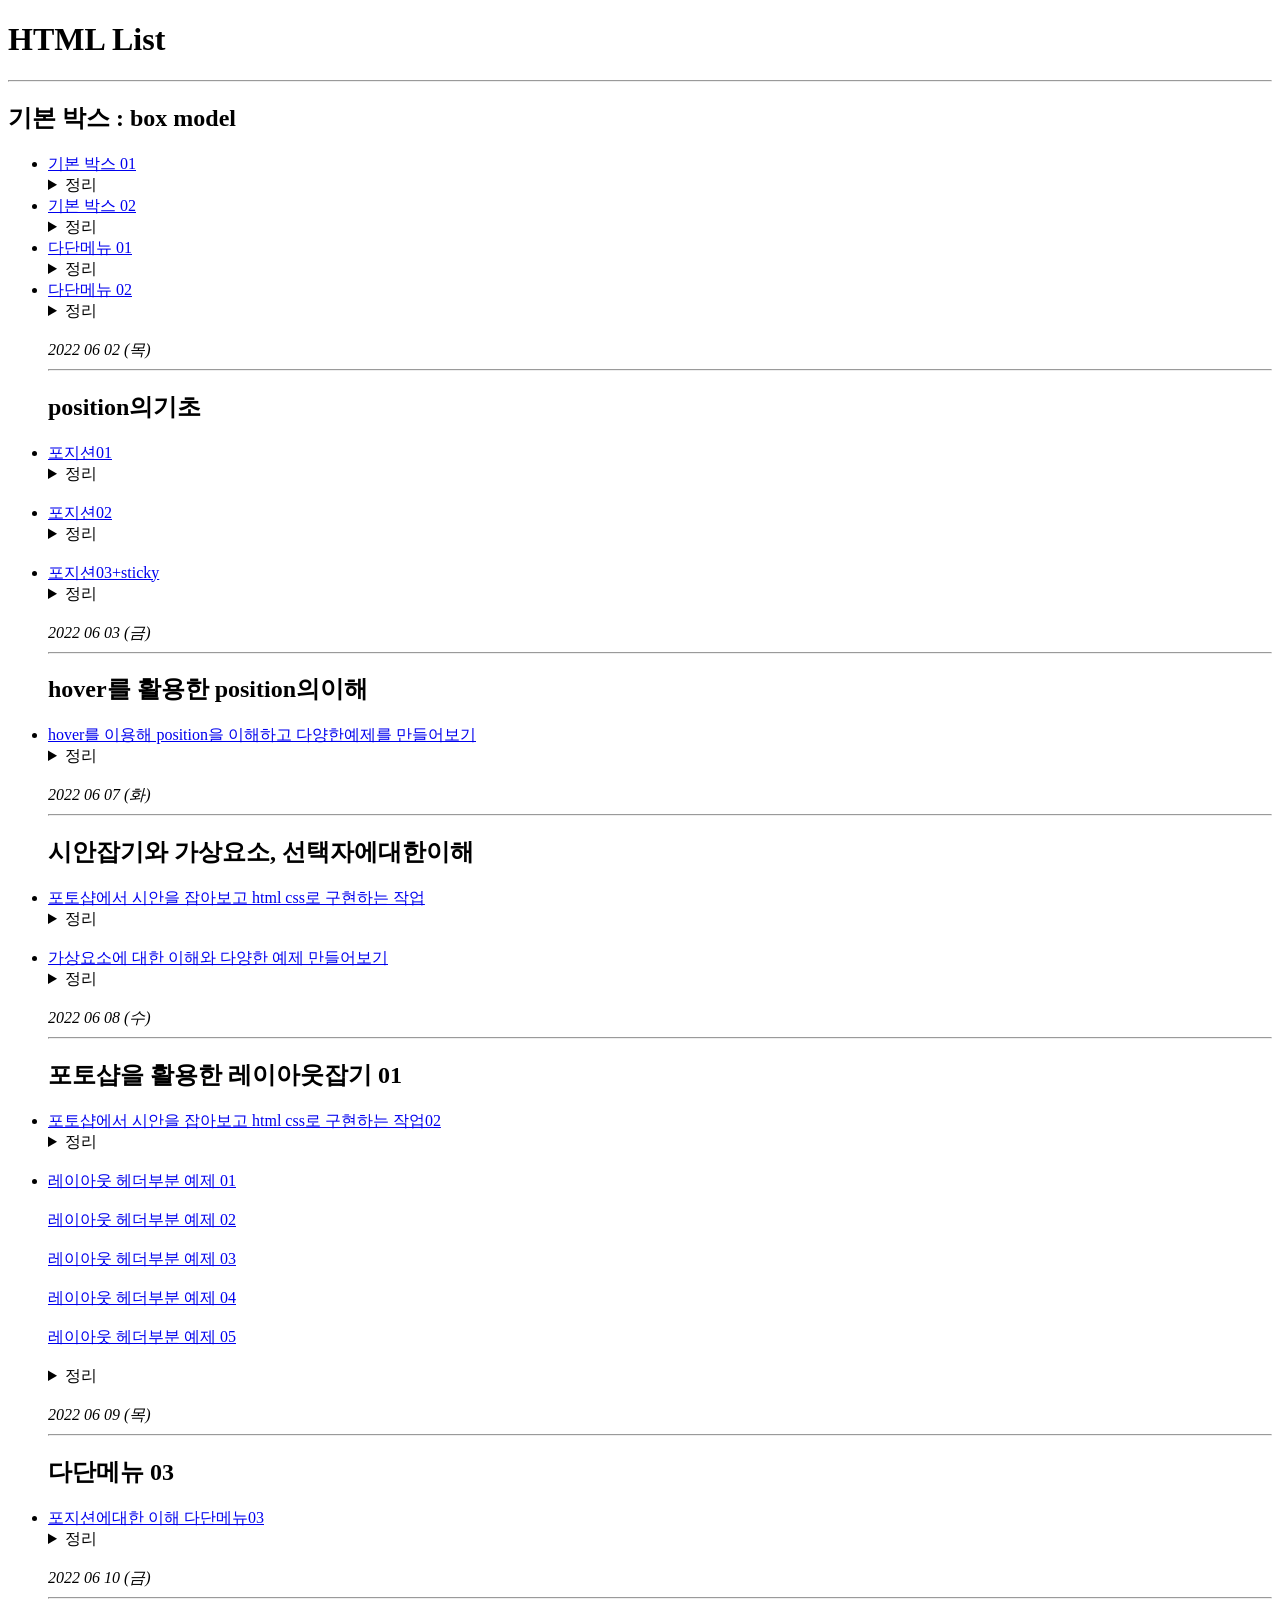
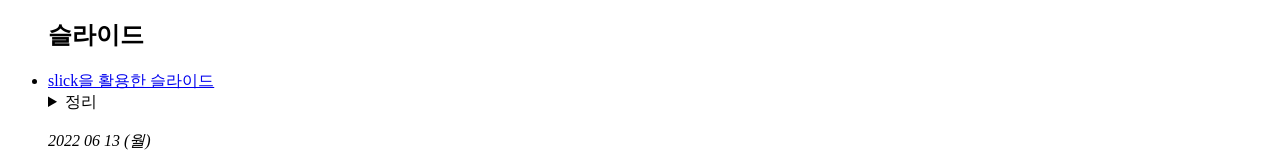
==== index.html @ 05b0eb2b "test" ====
<!DOCTYPE html>
<html lang="ko">

<head>
    <meta charset="UTF-8">
    <meta http-equiv="X-UA-Compatible" content="IE=edge">
    <meta name="viewport" content="width=device-width, initial-scale=1.0">
    <title>HTML List</title>
</head>

<body>
    <h1>HTML List</h1>
    <hr />
    <h2>기본 박스 : box model</h2>
    <ul>
        <li><a href="./doc/box01.html">기본 박스 01</a>
            <details>
                <summary>정리</summary>
                <p>기본적인 박스의 성질에 대한 이해[width height padding margin]</p>
            </details>
        </li>
        <li><a href="./doc/box02.html">기본 박스 02</a>
            <details>
                <summary>정리</summary>
                <p>선택자에 대한 이해 <br><br>
                    section ul,div 이렇게 적으면 section아래 ul 과 모든 div 이렇게 선택됨<br>
                    실수할수있으니깐 조심
                </p>
            </details>
        </li>
        <li><a href="./doc/multi_menu01.html">다단메뉴 01</a>
            <details>
                <summary>정리</summary>
                <p>포지션을 이용한 다단메뉴01 실습</p>
                <p>포지션에 관한걸 제일먼저 <br>
                    그다음에 디스플레이에관한거 <br>
                    폰트관련은 제일마지막<br>
                    z인덱스는떼서 따로
                </p>
            </details>
        </li>
        <li><a href="./doc/multi_menu02.html">다단메뉴 02</a>
            <details>
                <summary>정리</summary>
                <p>포지션을 이용한 다단메뉴02 실습</p>
                <p> display:none, opacity 0, visibility:hidden 모두 눈에 보이지는않지만 <br><br>
                    display:none 은 영역자체를 없애버리는 영역(x)<br>
                    visibility:hidden 영역은 존재하나 이벤트같은게 적용되지않는( 영역 ㅇ 이벤트 x)<br>
                    opacity 0 영역은 존재하고 이벤트도 적용되는 (영역 ㅇ 이벤트 ㅇ)
                </p>
            </details>
            <br>
            <em>2022 06 02 (목)</em>
        </li>
        <hr />
        <h2>position의기초</h2>
        <li><a href="./doc/position01.html">포지션01</a>
            <details>
                <summary>정리</summary>
                <p>position: relative; 좌표를 가지는 position 상태가 된다<br>
                    일반적인 position의 floating이나 w의 변화가 없다.<br>
                    position: absolute; 뜬다. 쪼그라든다. 기준점이 없어져서 body를 기준으로 포개진다.<br>
                    block의 속성을 가지게된다.<br>
                    .position-absolute ; 의 기준을<br>
                    부모요소인 position: relative; , absolute , fixed 로 기준을 만들어 줄 수 있다<br>.
                    z-index로 흐름의 순서를 바꿔줄수있다. 정수를 쓴다<br>
                    position-fixed는 기준이 없다.(viewport를 기준으로 한다)<br>
                    스크롤바가 생기지않는다
                </p>
            </details>
            <br>
        </li>
        <li><a href="./doc/position02.html">포지션02</a>
            <details>
                <summary>정리</summary>
                <p>position03을만들기위한 개념 이해와 실습
                </p>
            </details>
            <br>
        </li>
        <li><a href="./doc/position03.html">포지션03+sticky</a>
            <details>
                <summary>정리</summary>
                <p>position과 sticky를 활용한 예제 사이트 만들어보기<br><br>
                    각각의 이미지를 각각의figure로 감싸주니깐 <br>
                    이미지가 정해진 width안에서 max-width 100%로 위치함<br>
                    하나의 figure에 4개의 이미지를 넣었을때는 적용이안됐었음<br>
                    figure<br>
                    img src="../img/insta01.jpg" alt=""<br>
                    img src="../img/insta02.jpg" alt=""<br>
                    img src="../img/insta03.jpg" alt=""<br>
                    img src="../img/insta04.jpg" alt=""<br>
                    figure <br>
                    이런식으로 했을때 적용안됨<br><br>
                    <strong>css</strong><br>
                    transform: translateX(-50%); 까먹지말기
                </p>
            </details>
            <br>
            <em>2022 06 03 (금)</em>
            <hr />
            <h2>hover를 활용한 position의이해</h2>
        </li>
        <li><a href="./doc/hover01.html">hover를 이용해 position을 이해하고 다양한예제를 만들어보기</a>
            <details>
                <summary>정리</summary>
                <p> 시안잡는것에대한 간략한 이야기<br><br>
                    1. 가이드라인 1170~ 1200px 잡고 <br>

                    2. 강약 조절 text 그림 (배경에 색깔주는건 금지)<br>
                    흰색으로 반복될때는 연한회색을 사용<br>

                    3. 공간 많이 본인이 생각한 공간보다 더 여유있게 공간주기<br>

                    그리드 시스템<br>
                    12colum <br>
                    왜 12냐??<br>
                    12,<br>
                    6+6,<br>
                    4+4+4,<br>
                    3+3+3+3 이 자유롭다<br><br>

                    폰트사용은 노트산스 고정 나중에 풀어줌<br>
                    폰트 색상은 검은색<br>
                    배경에 패턴 꽃무늬같은거 채우는거 금지 <br>
                    이미지를 채우거나 흰색으로비워놓기

                </p>
            </details>
            <br>
        </li>
        <em>2022 06 07 (화)</em>
        <hr />
        <h2>시안잡기와 가상요소, 선택자에대한이해</h2>
        <li><a href="./doc/psdtohtml01.html"> 포토샵에서 시안을 잡아보고 html css로 구현하는 작업</a>
            <details>
                <summary>정리</summary>
                <p>
                    <strong>포토샵</strong> <br><br>

                    컨트롤 + ; 가이드라인 안보이게<br>
                    컨트롤 + alt + ; 가이드라인 선택안되게 고정<br>
                    tab 도구들 안보이게<br><br>


                    시안에 사용한 이미지 내보내는 방법 <br>
                    크롭 엔터한후 <br>
                    1.ctrl+alt+shift+w 다른형식으로 내보내기<br>
                    2.ctrl+alt+shift+s 웹형식으로 내보내기<br>
                    1번 선택후 jpg 파일 퀄리티 60%로 내보내서 사용했음<br><br>

                    <strong>CSS</strong><br><br>
                    선택자 지정할때<br>
                    section:nth-child(even) 짝수 <br>
                    section:nth-child(odd) 홀수


                </p>
            </details>
            <br>
        </li>

        <li><a href="./doc/Pseudo_Element01.html"> 가상요소에 대한 이해와 다양한 예제 만들어보기</a>
            <details>
                <summary>정리</summary>
                <p>
                    data-num :넘버링붙이는거<br>
                    html 예시: figure data-num= "01" /figure <br>
                    css에서 선택할때는
                    attr함수를 이용해
                    content: attr(data-num); 이런식으로 선택<br><br>

                    가상요소에서 XEIcon 사용할때는<br>
                    hr.list_hr::after {<br>
                    content: " <span style="font-Family: Times New Roman">\</span>e907";<br>
                    font-family: xeicon !important}<br>
                    이런식으로 유니코드형식으로 기입해줘야함<br><br>

                    <a href="https://younghunkimm.github.io/xeicode/">유니코드 정리</a><br>
                    유니코드 정리된 깃허브<br><br>

                    역슬래시 \로 출력되는거 <br>
                    &lt; span style="font-Family: Times New Roman" &gt; <span
                        style="font-Family: Times New Roman">\</span> &lt;/span&gt;적어서 역슬래시로 출력할수있음

                </p>
            </details>
            <br>
        </li>
        <em>2022 06 08 (수)</em>
        <hr />

        <h2>포토샵을 활용한 레이아웃잡기 01</h2>
        <li><a href="./doc/psdtohtml02.html"> 포토샵에서 시안을 잡아보고 html css로 구현하는 작업02</a>
            <details>
                <summary>정리</summary>
                <p>
                    <a href="">
                        <img src="./img/crop01.png" alt="">
                    </a>
                </p>
            </details>
            <br>
        </li>

        <li>
            <a href="./doc/header01.html"> 레이아웃 헤더부분 예제 01</a> <br><br>
            <a href="./doc/header02.html"> 레이아웃 헤더부분 예제 02</a> <br><br>
            <a href="./doc/header03.html"> 레이아웃 헤더부분 예제 03</a> <br><br>
            <a href="./doc/header04.html"> 레이아웃 헤더부분 예제 04</a> <br><br>
            <a href="./doc/header05.html"> 레이아웃 헤더부분 예제 05</a> <br><br>
            <details>
                <summary>정리</summary>
                <p>

                </p>
            </details>
            <br>
        </li>
        <em>2022 06 09 (목)</em>
        <hr />
        <h2>다단메뉴 03</h2>
        <li><a href="./doc/multi_menu03.html"> 포지션에대한 이해 다단메뉴03 </a>
            <details>
                <summary>정리</summary>
                <p>

                </p>
            </details>
            <br>
        </li>


        <em>2022 06 10 (금)</em>
        <hr />
        <h2>슬라이드 </h2>
        <li><a href="./doc/slick01.html"> slick을 활용한 슬라이드 </a>
            <details>
                <summary>정리</summary>
                <p>
...
                </p>
            </details>
            <br>
        </li>


        <em>2022 06 13 (월)</em>
    </ul>
    </details>
</body>

</html>
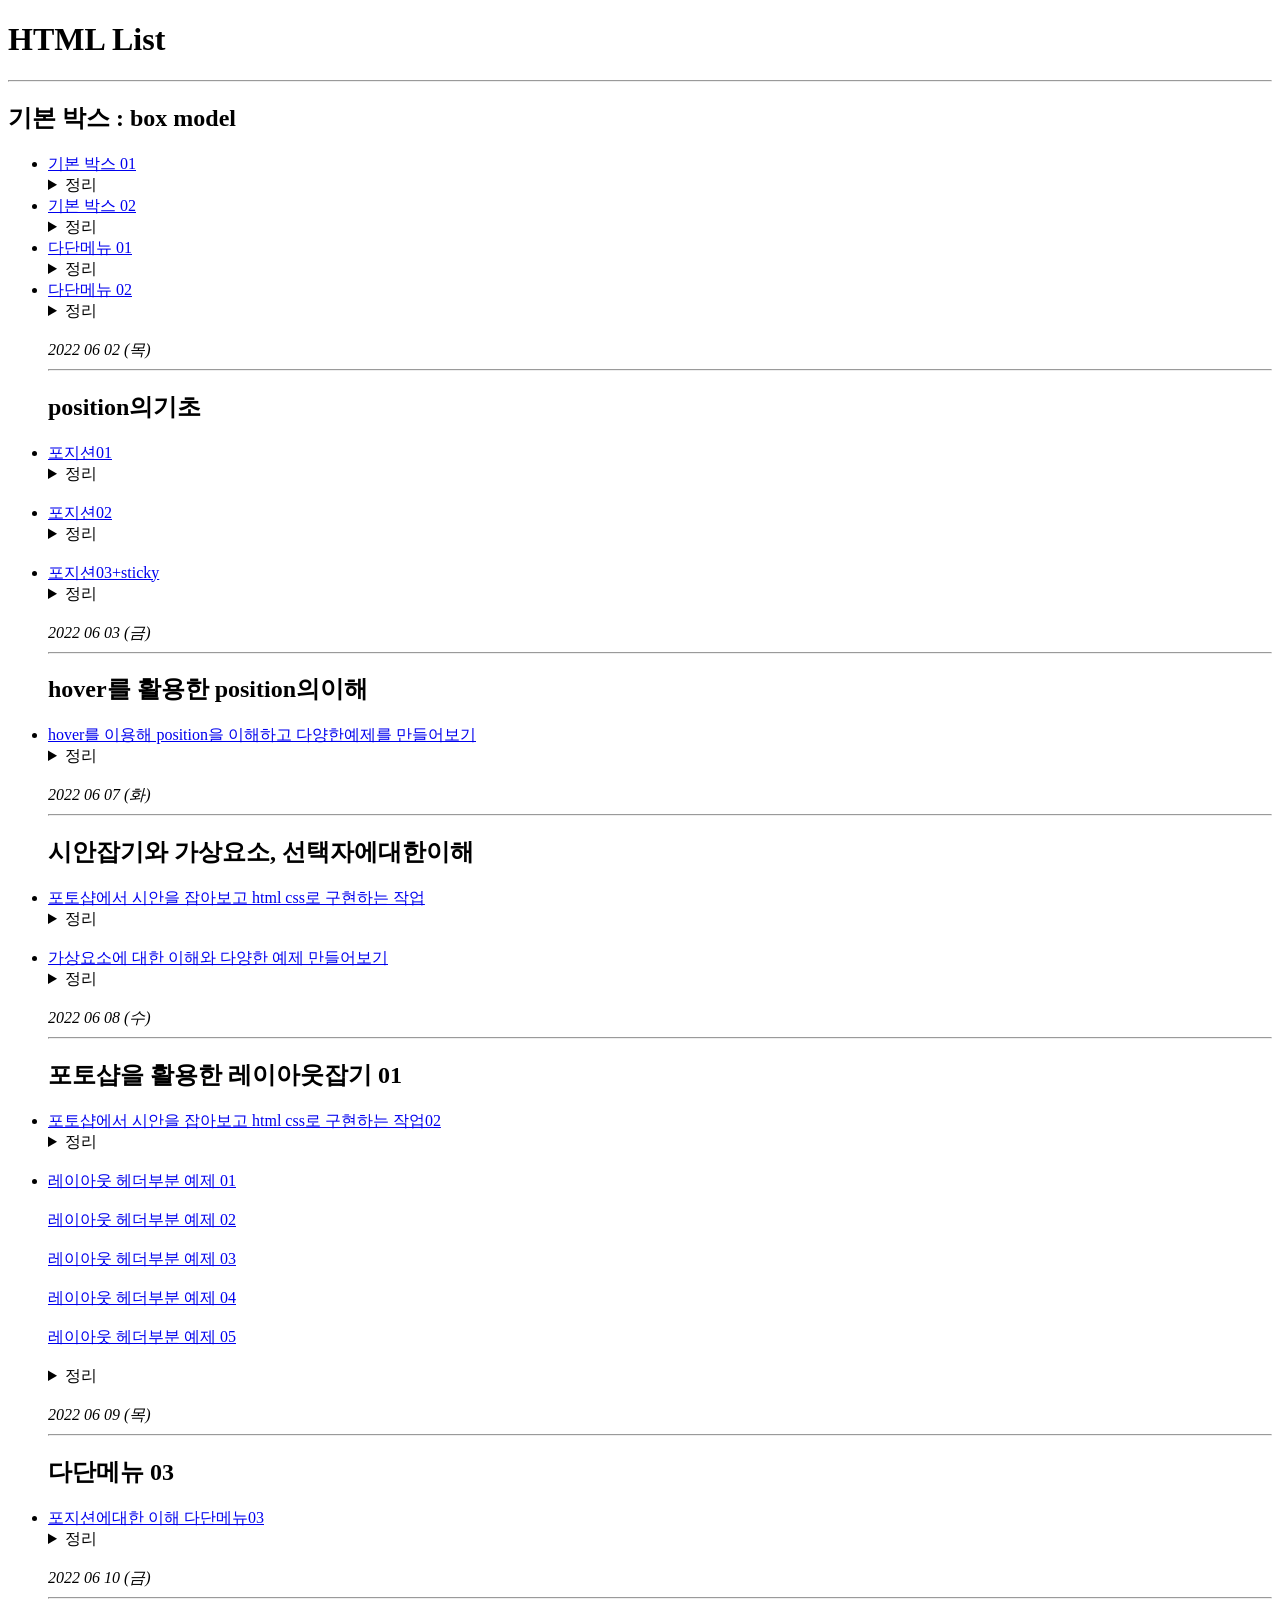
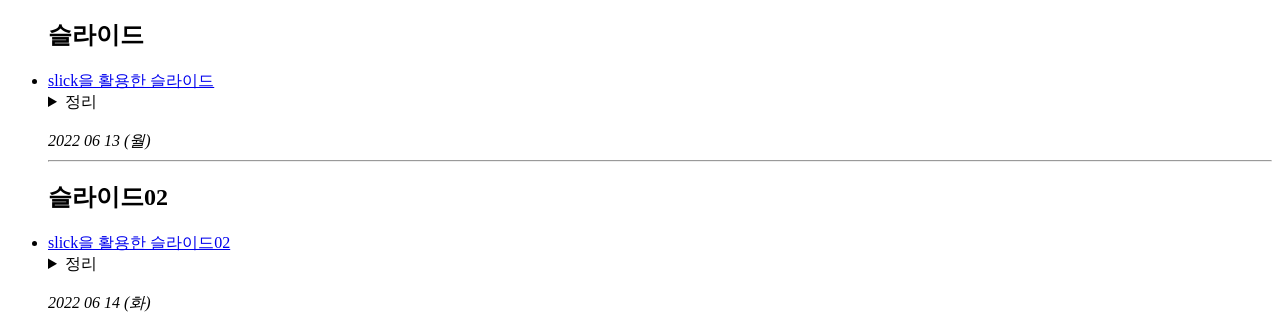
==== commit 3750ce25: "0614" ====
--- a/index.html
+++ b/index.html
@@ -238,7 +238,7 @@
             <details>
                 <summary>정리</summary>
                 <p>
-...
+                    ...
                 </p>
             </details>
             <br>
@@ -246,6 +246,20 @@
 
 
         <em>2022 06 13 (월)</em>
+        <hr />
+        <h2>슬라이드02 </h2>
+        <li><a href="./doc/slick02.html"> slick을 활용한 슬라이드02 </a>
+            <details>
+                <summary>정리</summary>
+                <p>
+                    ...
+                </p>
+            </details>
+            <br>
+        </li>
+
+
+        <em>2022 06 14 (화)</em>
     </ul>
     </details>
 </body>
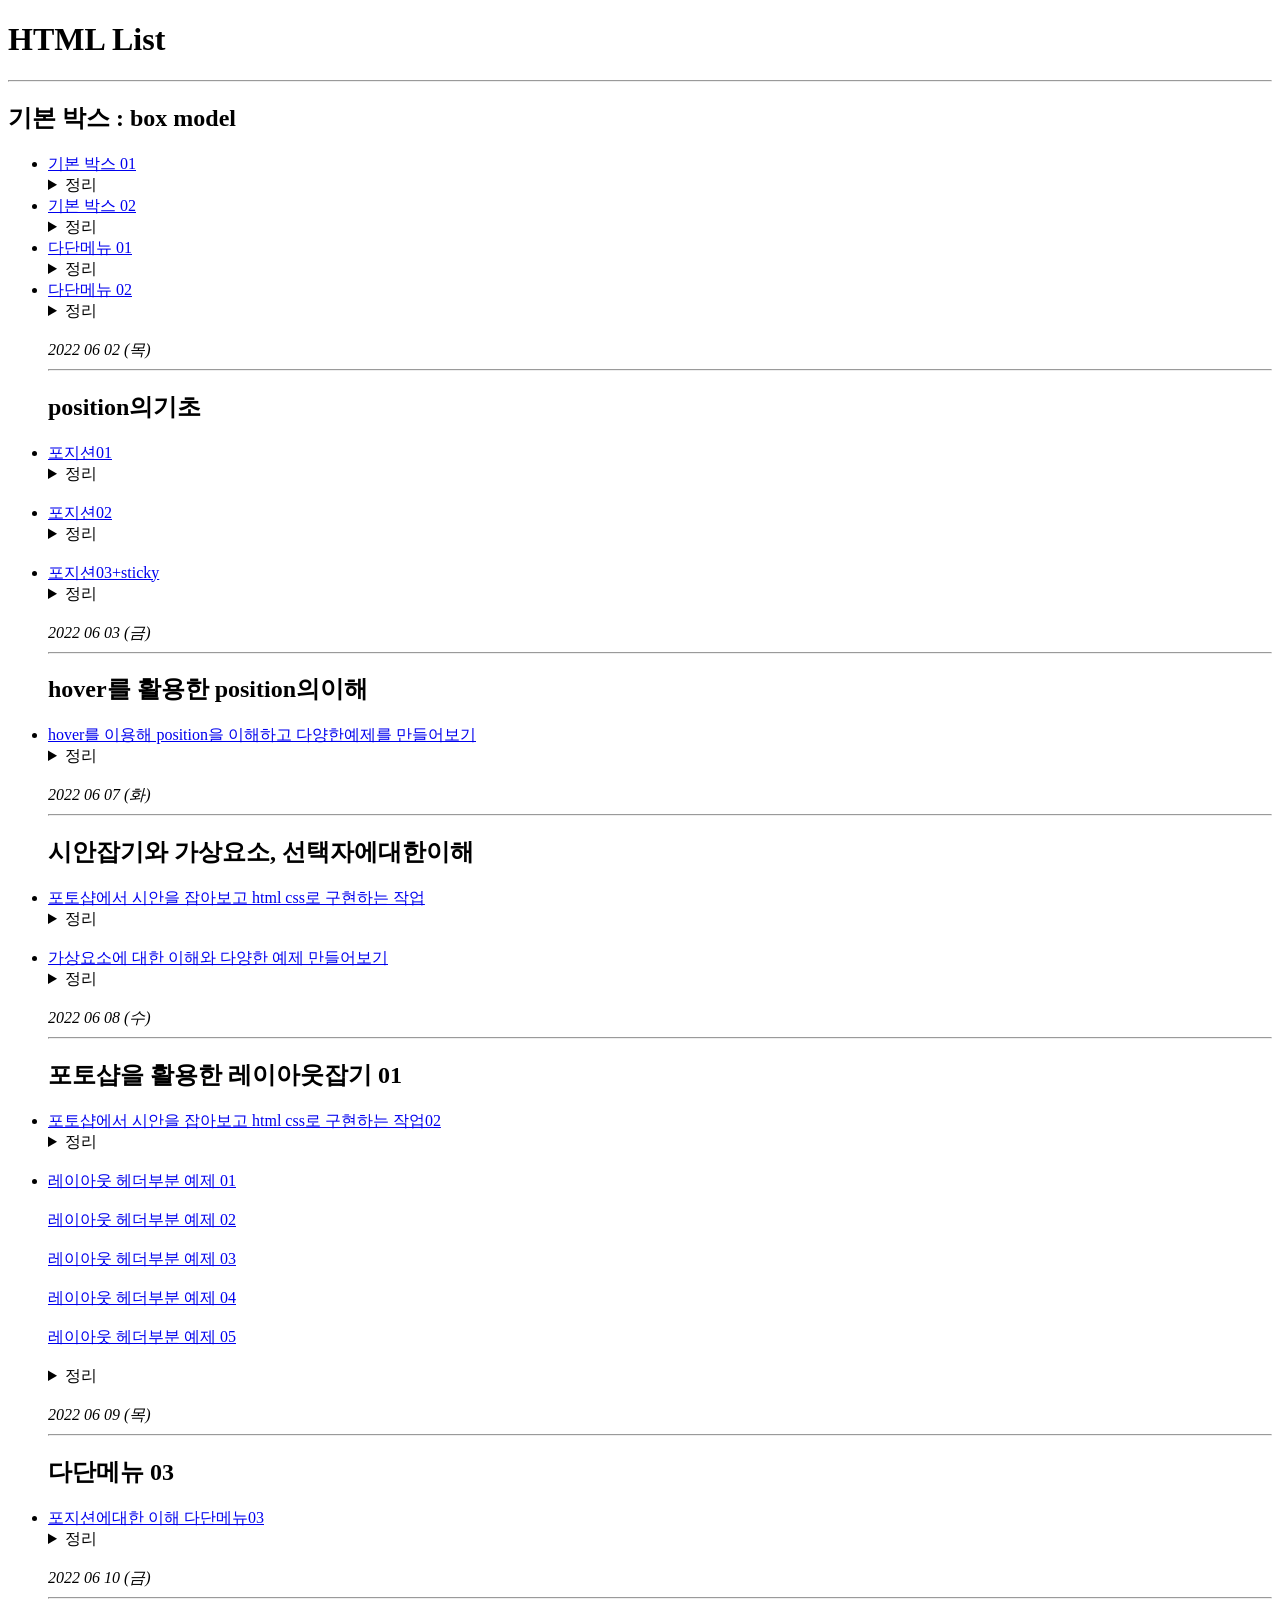
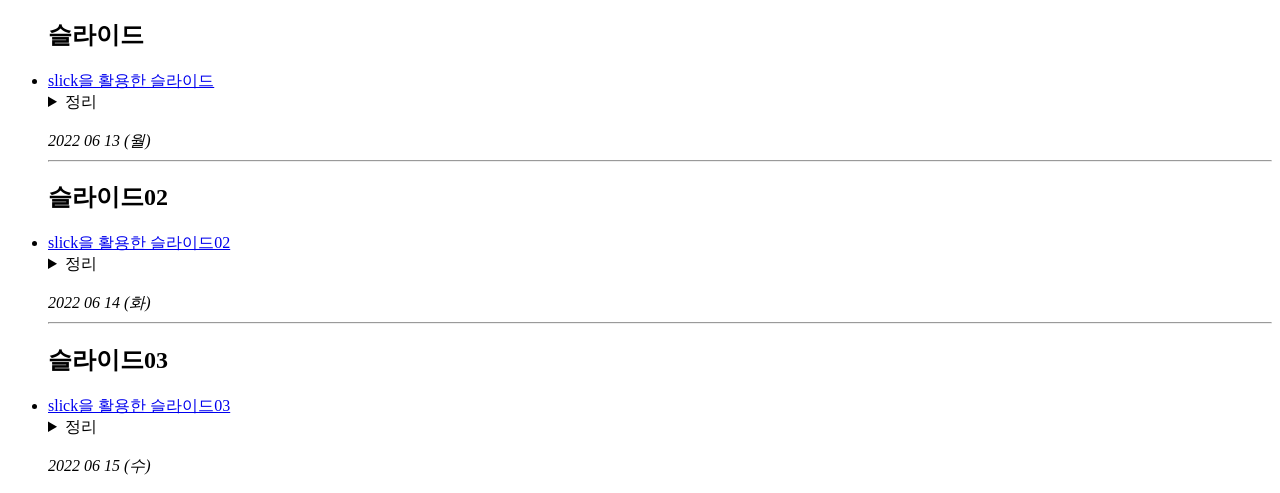
==== commit 127c95ff: "0615" ====
--- a/index.html
+++ b/index.html
@@ -260,6 +260,20 @@
 
 
         <em>2022 06 14 (화)</em>
+        <hr />
+        <h2>슬라이드03 </h2>
+        <li><a href="./doc/slick03.html"> slick을 활용한 슬라이드03 </a>
+            <details>
+                <summary>정리</summary>
+                <p>
+                    아이콘에 기능을 부여하는 자바스크립트 한거 나중에 다시 복습해보기
+                </p>
+            </details>
+            <br>
+        </li>
+
+
+        <em>2022 06 15 (수)</em>
     </ul>
     </details>
 </body>
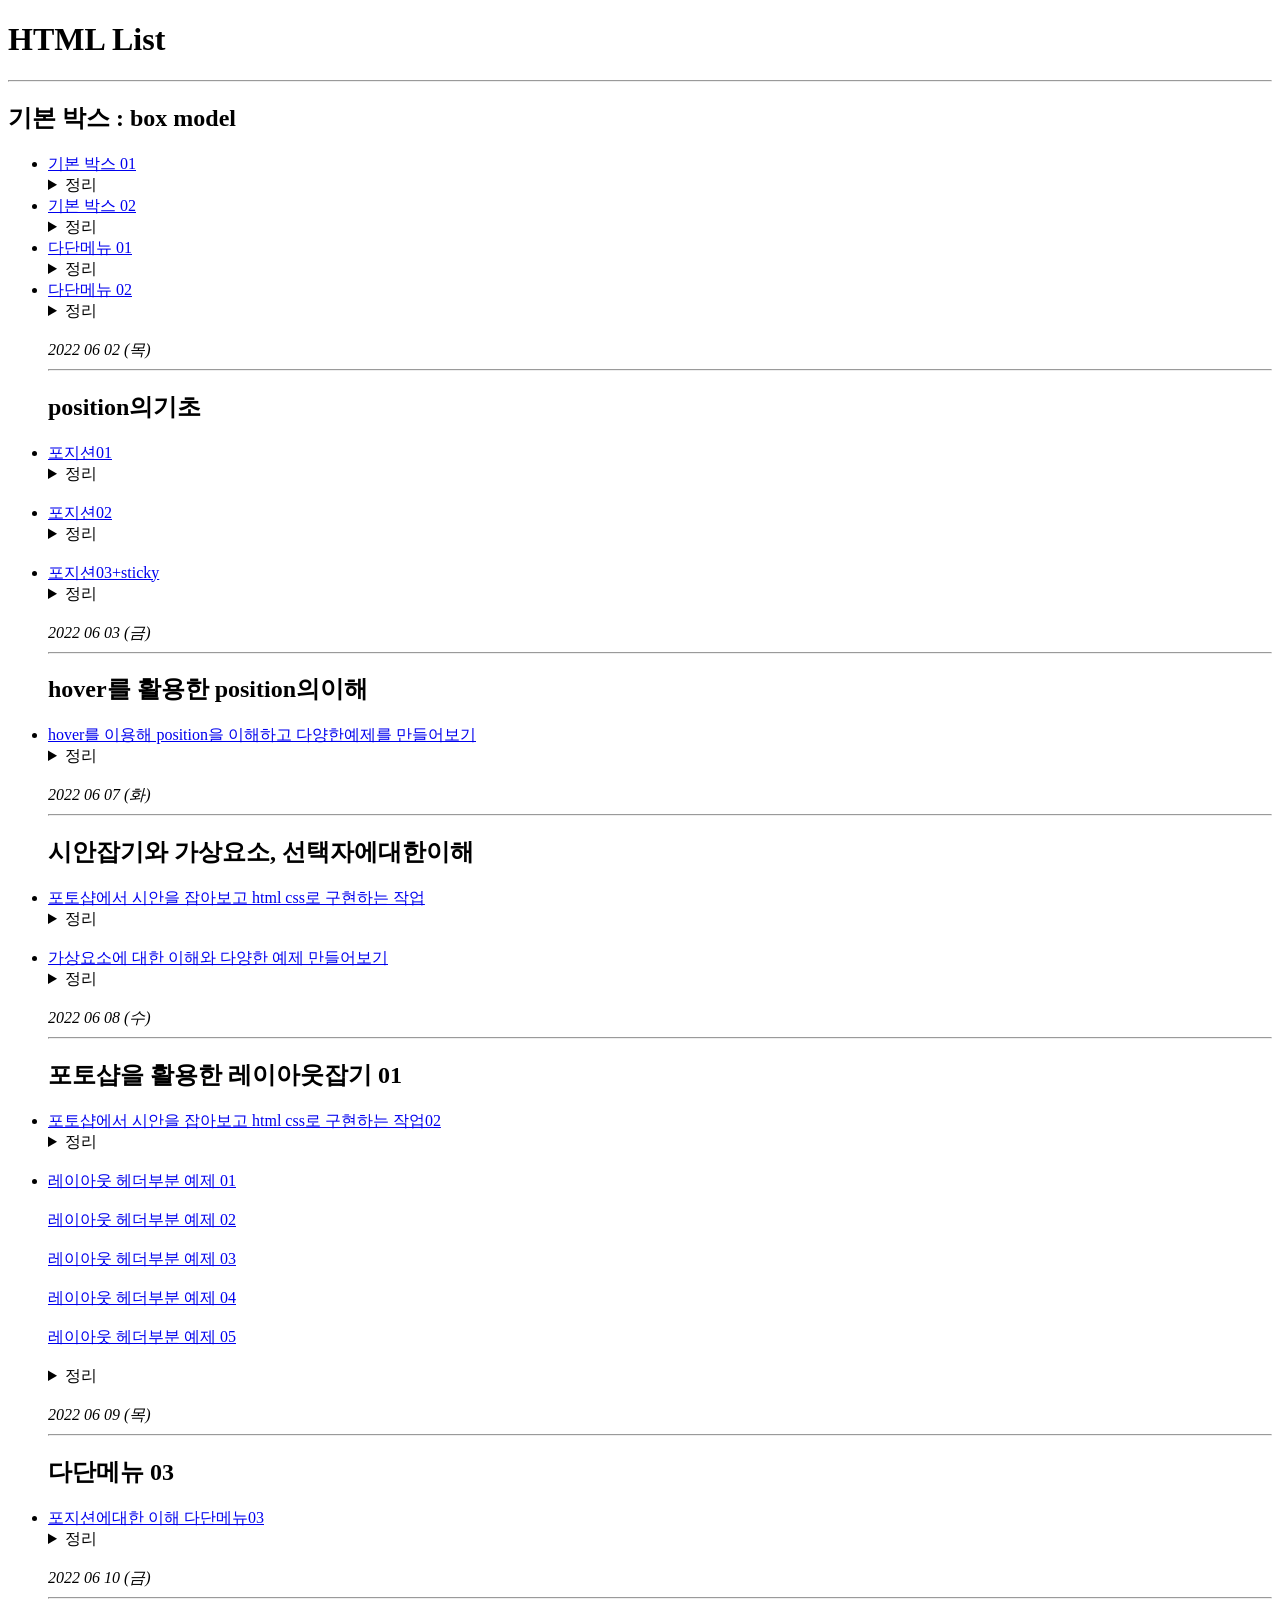
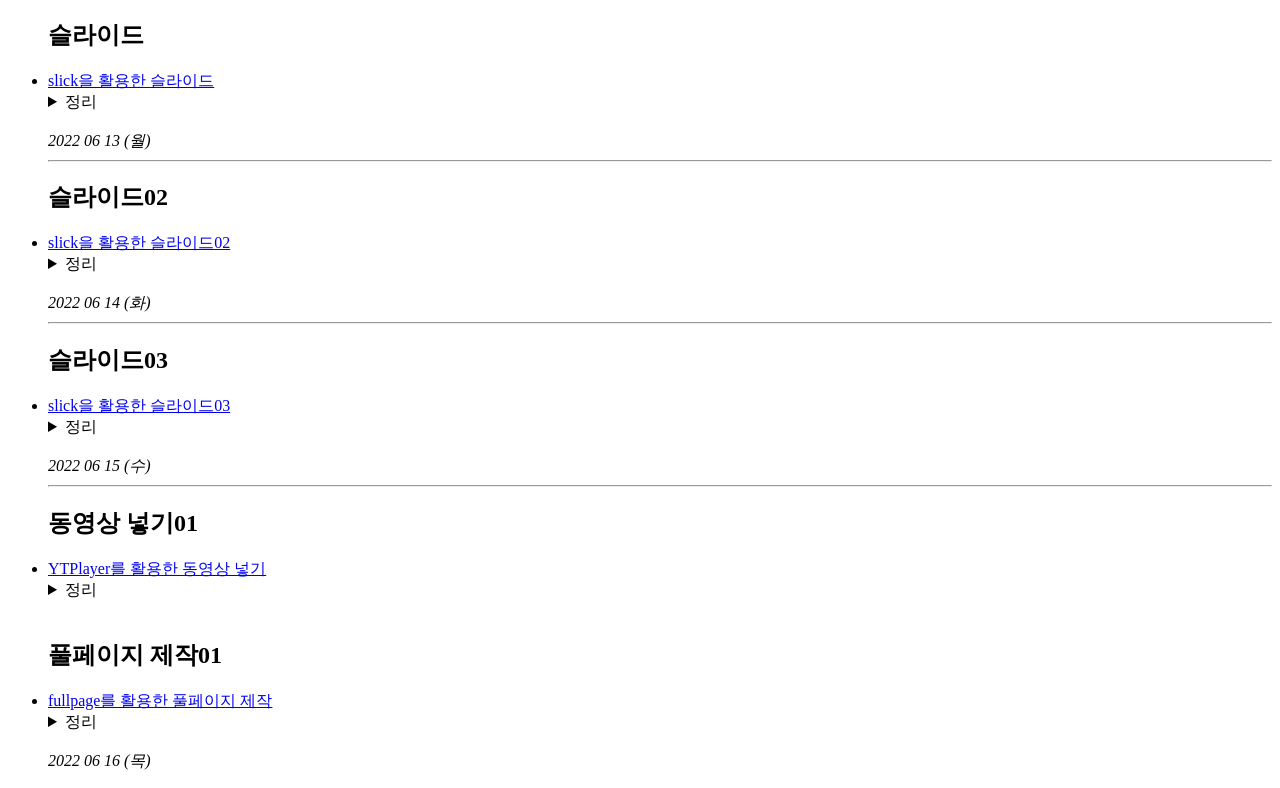
==== commit c232f928: "0616" ====
--- a/index.html
+++ b/index.html
@@ -274,6 +274,32 @@
 
 
         <em>2022 06 15 (수)</em>
+        <hr />
+
+        <h2>동영상 넣기01 </h2>
+        <li><a href="./doc/movie01.html"> YTPlayer를 활용한 동영상 넣기 </a>
+            <details>
+                <summary>정리</summary>
+                <p>
+
+                </p>
+            </details>
+            <br>
+        </li>
+
+        <h2>풀페이지 제작01 </h2>
+        <li><a href="./doc/fullpage01.html"> fullpage를 활용한 풀페이지 제작 </a>
+            <details>
+                <summary>정리</summary>
+                <p>
+
+                </p>
+            </details>
+            <br>
+        </li>
+
+
+        <em>2022 06 16 (목)</em>
     </ul>
     </details>
 </body>
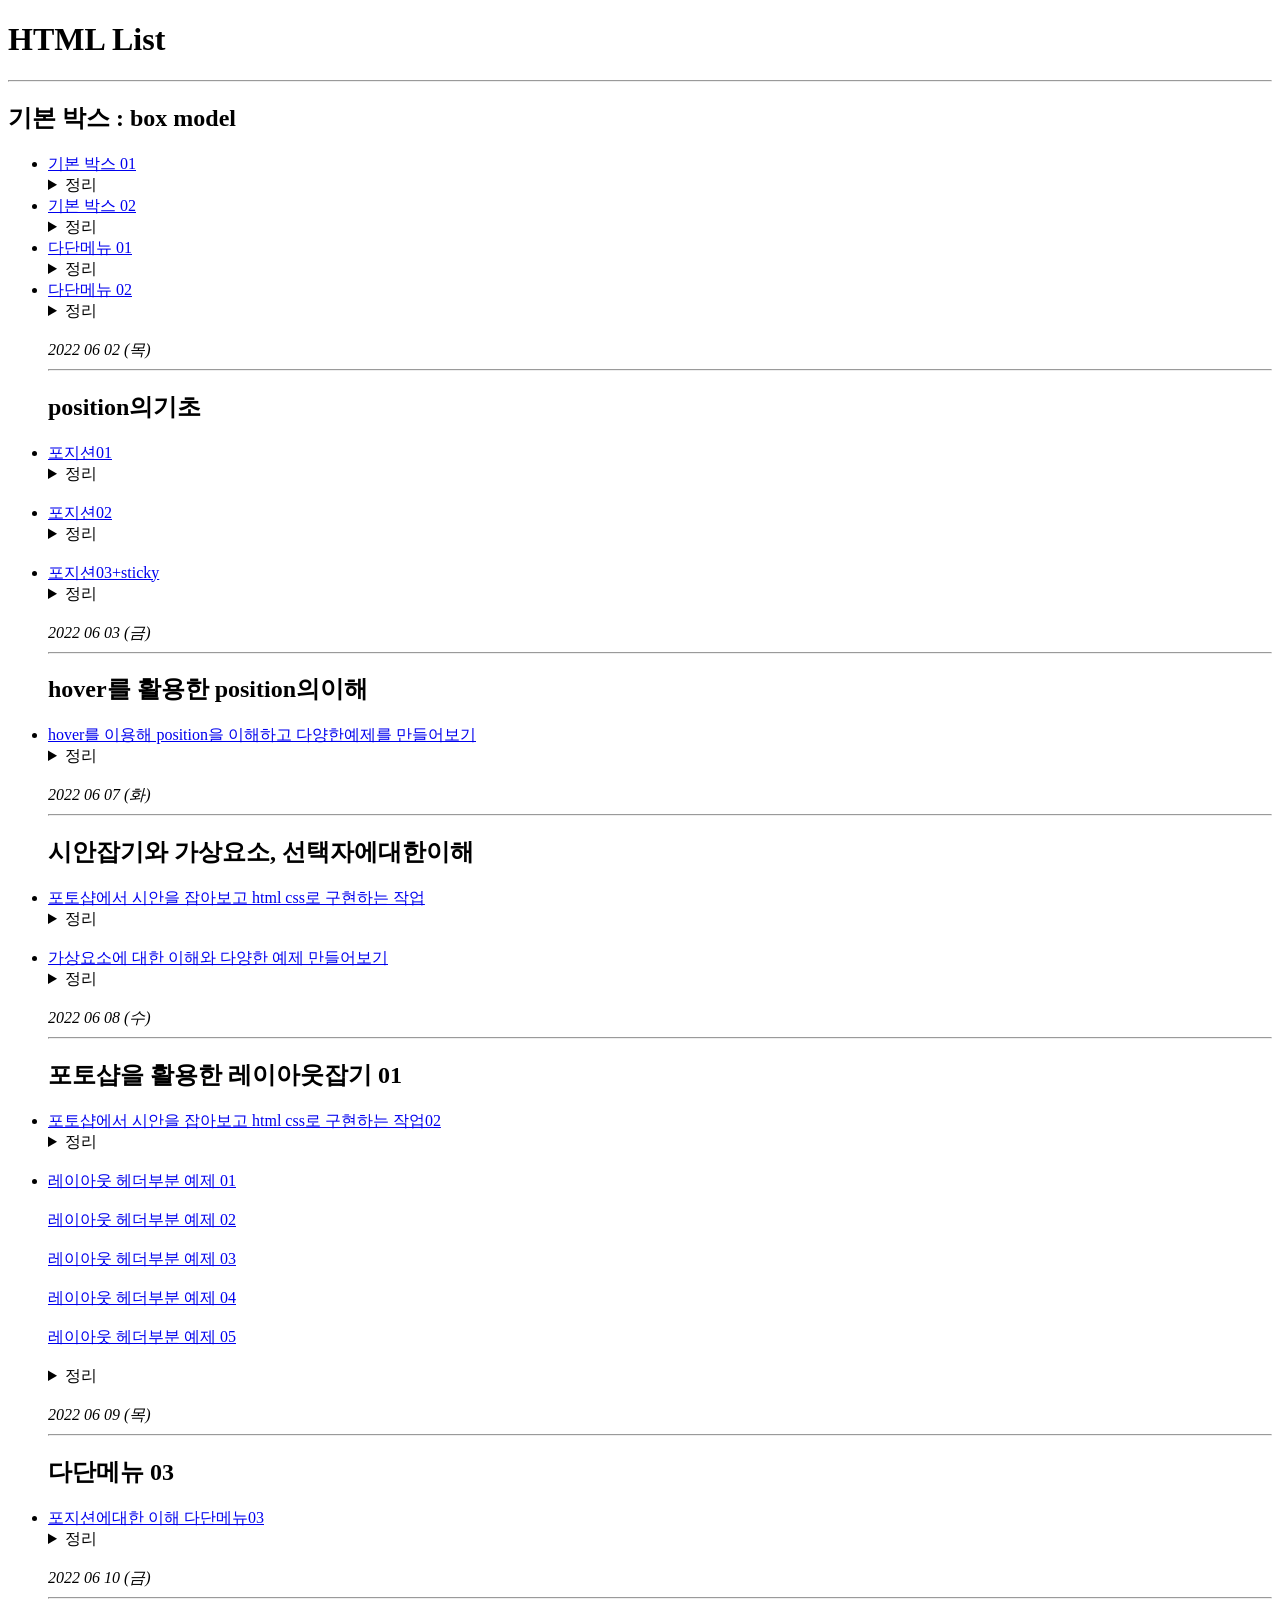
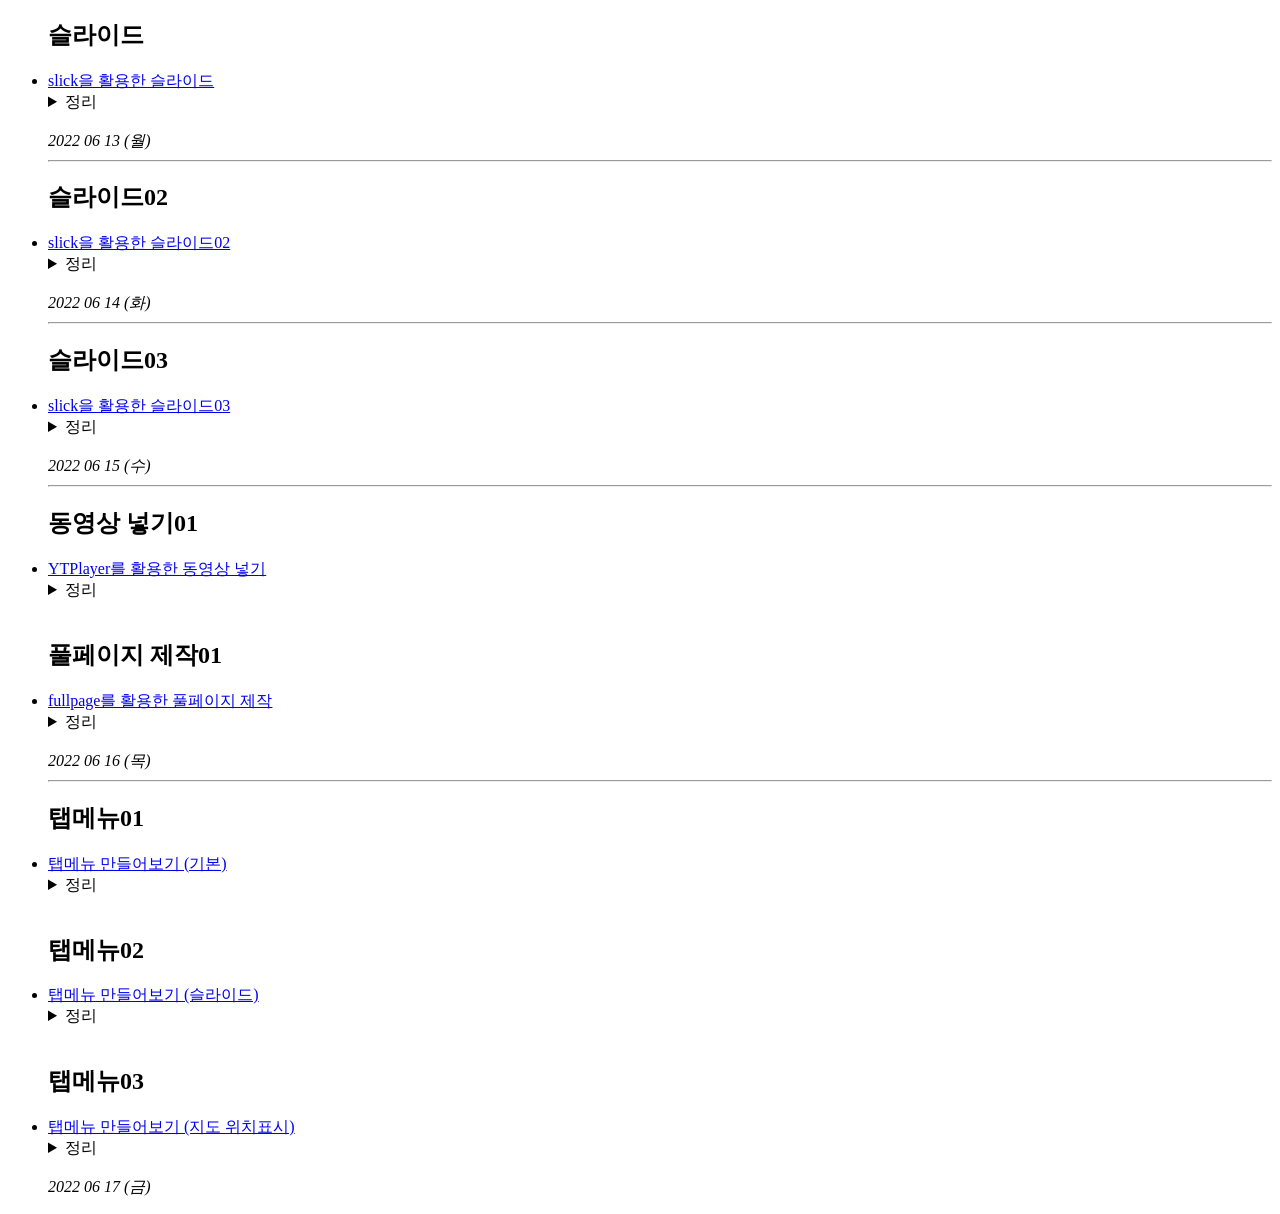
==== commit 34a4c2a0: "0617" ====
--- a/index.html
+++ b/index.html
@@ -151,8 +151,8 @@
 
                     <strong>CSS</strong><br><br>
                     선택자 지정할때<br>
-                    section:nth-child(even) 짝수 <br>
-                    section:nth-child(odd) 홀수
+                    :nth-child(even) 짝수 <br>
+                    :nth-child(odd) 홀수
 
 
                 </p>
@@ -300,6 +300,46 @@
 
 
         <em>2022 06 16 (목)</em>
+        <hr />
+
+        <h2>탭메뉴01</h2>
+        <li><a href="./doc/tab01.html">탭메뉴 만들어보기 (기본) </a>
+            <details>
+                <summary>정리</summary>
+                <p>
+                    a태그에는 on , class 붙이면 안됨 <br>
+                    실수하기쉬움<br><br>
+
+                    순번이있는곳에 붙여야함 li같은거
+                </p>
+            </details>
+            <br>
+        </li>
+
+        <h2>탭메뉴02</h2>
+        <li><a href="./doc/tab02.html"> 탭메뉴 만들어보기 (슬라이드) </a>
+            <details>
+                <summary>정리</summary>
+                <p>
+
+                </p>
+            </details>
+            <br>
+        </li>
+
+        <h2>탭메뉴03</h2>
+        <li><a href="./doc/tab03.html"> 탭메뉴 만들어보기 (지도 위치표시)</a>
+            <details>
+                <summary>정리</summary>
+                <p>
+
+                </p>
+            </details>
+            <br>
+        </li>
+
+
+        <em>2022 06 17 (금)</em>
     </ul>
     </details>
 </body>
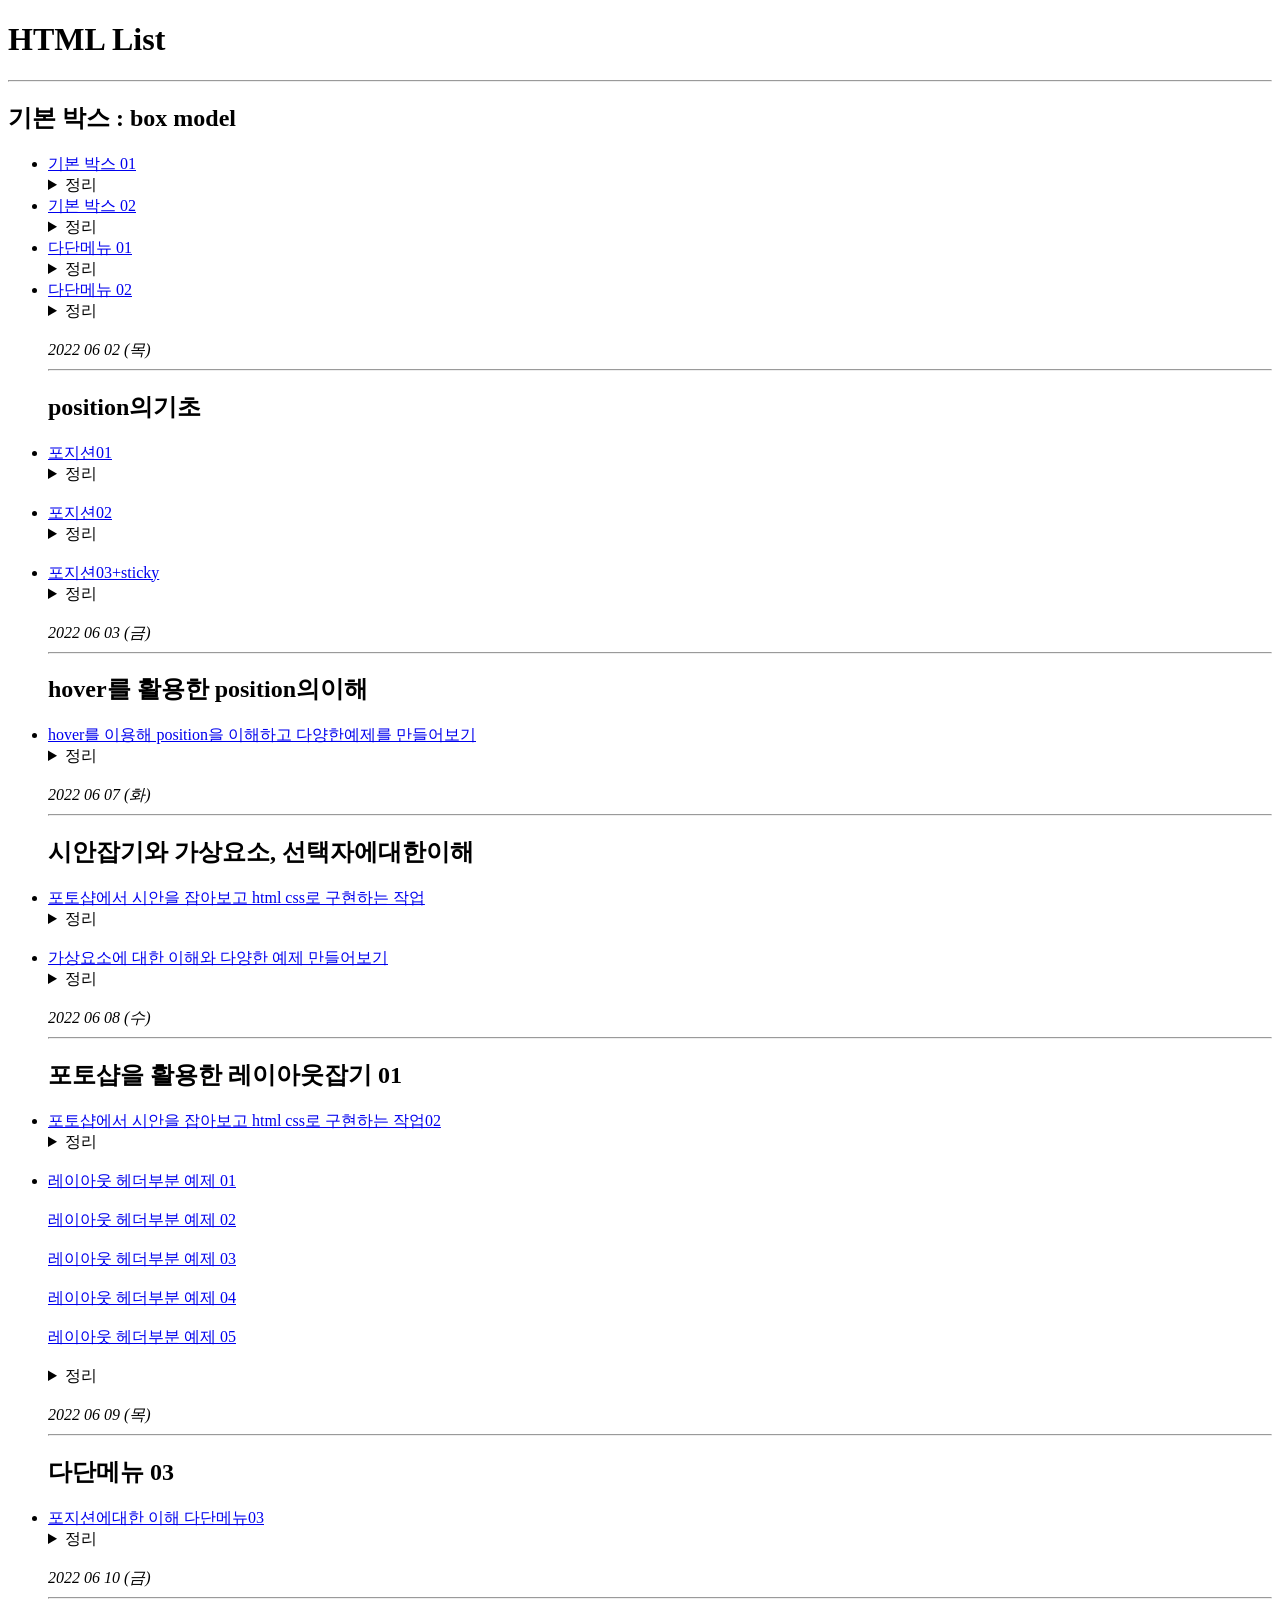
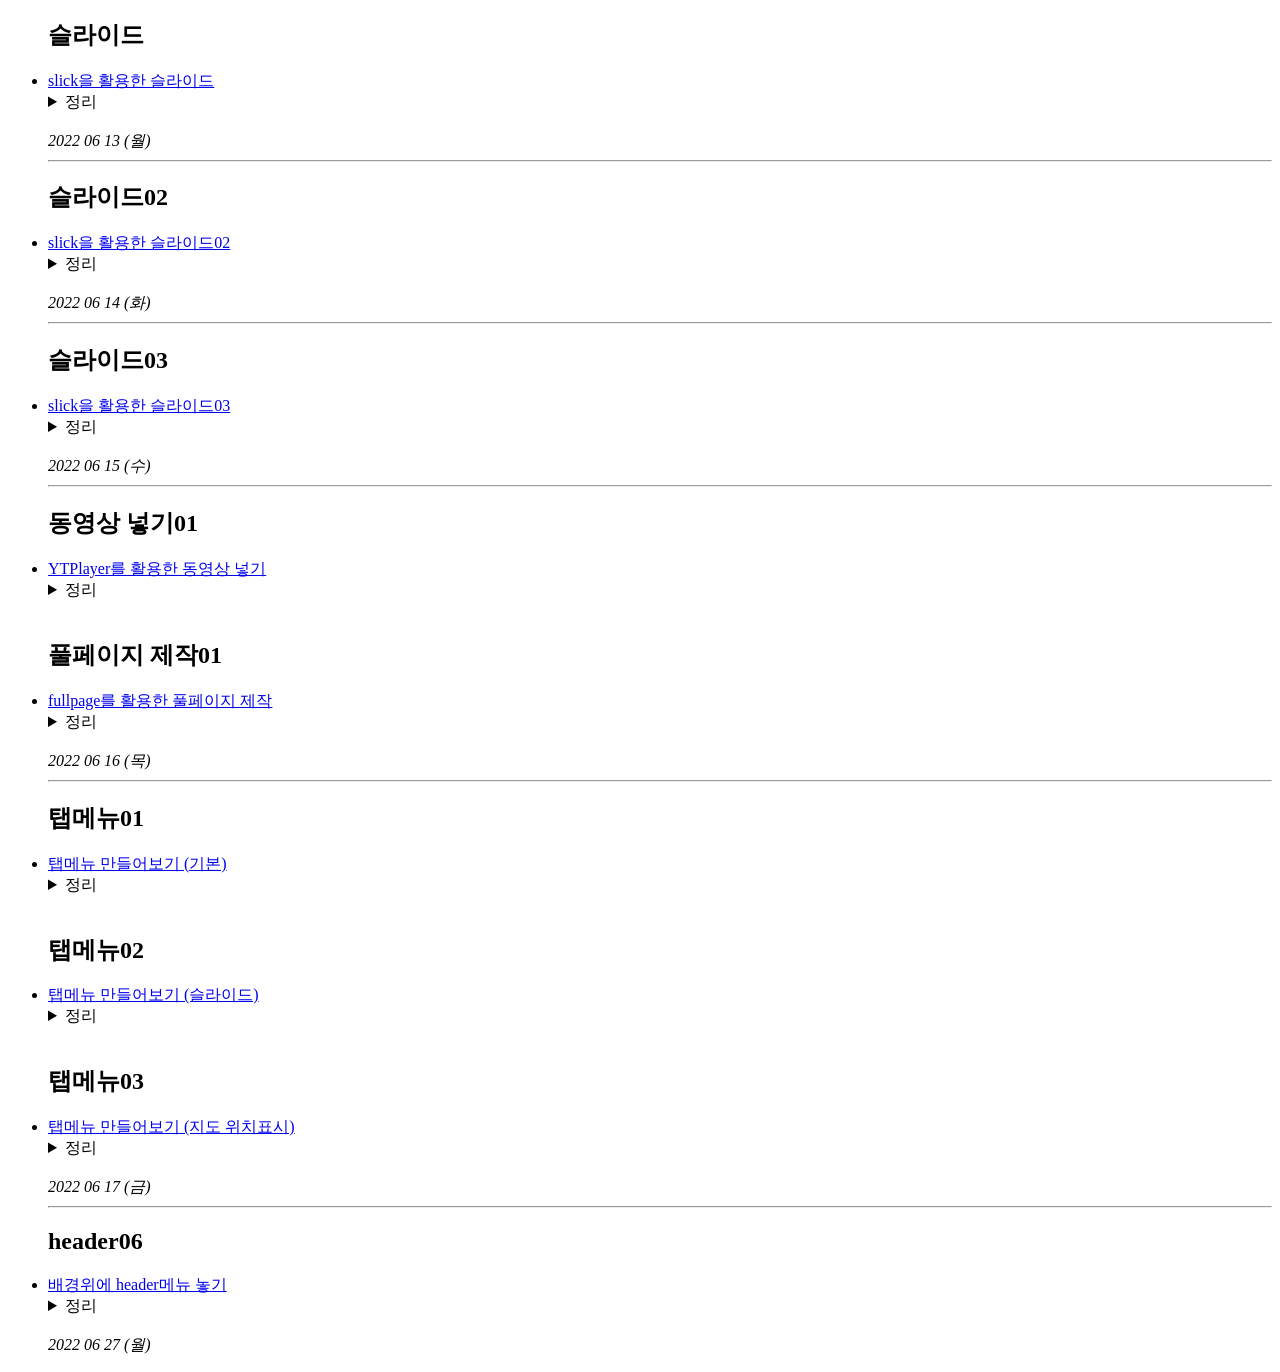
==== commit 4a7549f2: "20220726" ====
--- a/index.html
+++ b/index.html
@@ -340,6 +340,22 @@
 
 
         <em>2022 06 17 (금)</em>
+
+        <hr />
+
+        <h2>header06</h2>
+        <li><a href="./doc/tab01.html">배경위에 header메뉴 놓기 </a>
+            <details>
+                <summary>정리</summary>
+                <p>
+                    position: absolute; 로 띄우고 <br>
+                    z-index값을줘서 맨위로 올리기(다른곳에서 relative를 잡으면 포지션 겹침현상이 생길수있음) <br>
+                    inset 이나 top left 값 줘서 위치 잡아주기
+                </p>
+            </details>
+            <br>
+        </li>
+        <em>2022 06 27 (월)</em>
     </ul>
     </details>
 </body>
